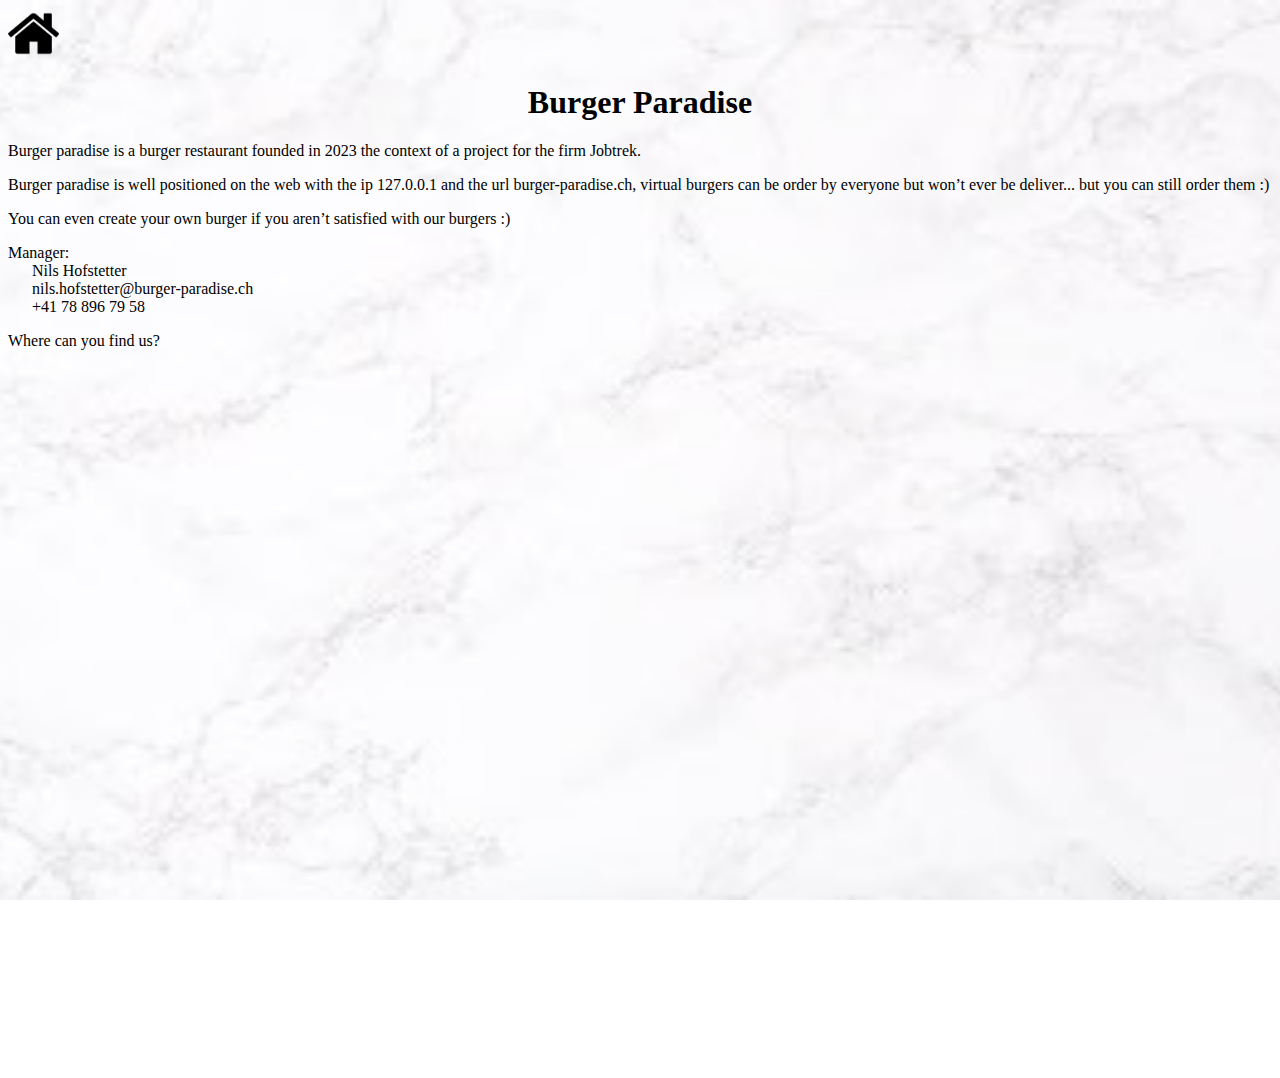
==== web/about-us.html @ ff87f93f "initial commit" ====
<!DOCTYPE html>
<html lang="en">

<head>
	<title>Burger Paradise, about</title>
	<link rel="stylesheet" href="../css/about-us.css">
	<link rel="shortcut icon" href="../media/logo.png">

	<meta charset="UTF-8">
	<meta name="description" content="Where can you find us? How to contact us? Here's all the informations you need!">
	<meta name="author" content="Nils Hofstetter">
</head>

<body>
	<header>
		<a href="../"><img src="../media/home.png" alt="HOME" height="4%" width="4%"></a>
		<h1>
			<div class="center">Burger Paradise</div>
		</h1>
	</header>
	<div>
		<p>Burger paradise is a burger restaurant founded in 2023 the context of a project for the firm Jobtrek.</p>
		<p>Burger paradise is well positioned on the web with the ip 127.0.0.1 and the url burger-paradise.ch, virtual
			burgers can be order by everyone but won’t ever be deliver... but you can still order them :)</p>
		<p> You can even create your own burger if you aren’t satisfied with our burgers :)</p>
	</div>
	<p>
		Manager:<br>
		&nbsp; &nbsp; &nbsp; Nils Hofstetter<br>
		&nbsp; &nbsp; &nbsp; nils.hofstetter@burger-paradise.ch<br>
		&nbsp; &nbsp; &nbsp; +41 78 896 79 58
	</p>
	<p>Where can you find us?</p>
	<footer>
		<iframe
			src="https://www.google.com/maps/embed?pb=!1m14!1m8!1m3!1d686.2749188967857!2d6.6238604!3d46.5259294!3m2!1i1024!2i768!4f13.1!3m3!1m2!1s0x478c2e28eac30fbd%3A0xc720078b9d9fb438!2sRue%20du%20Maupas%2038%2C%201004%20Lausanne!5e0!3m2!1sde!2sch!4v1695630813979!5m2!1sde!2sch"
			width="100%" height="700" style="border:0;" allowfullscreen="" loading="lazy"
			referrerpolicy="no-referrer-when-downgrade"></iframe>
	</footer>
</body>

</html>
---- css/about-us.css ----
body {
	background-image: url(../media/generic-background.jpeg);
	background-size: cover;
	background-repeat: no-repeat;
	background-position: center;
	background-attachment: fixed;
}

.center {
	text-align: center;
}
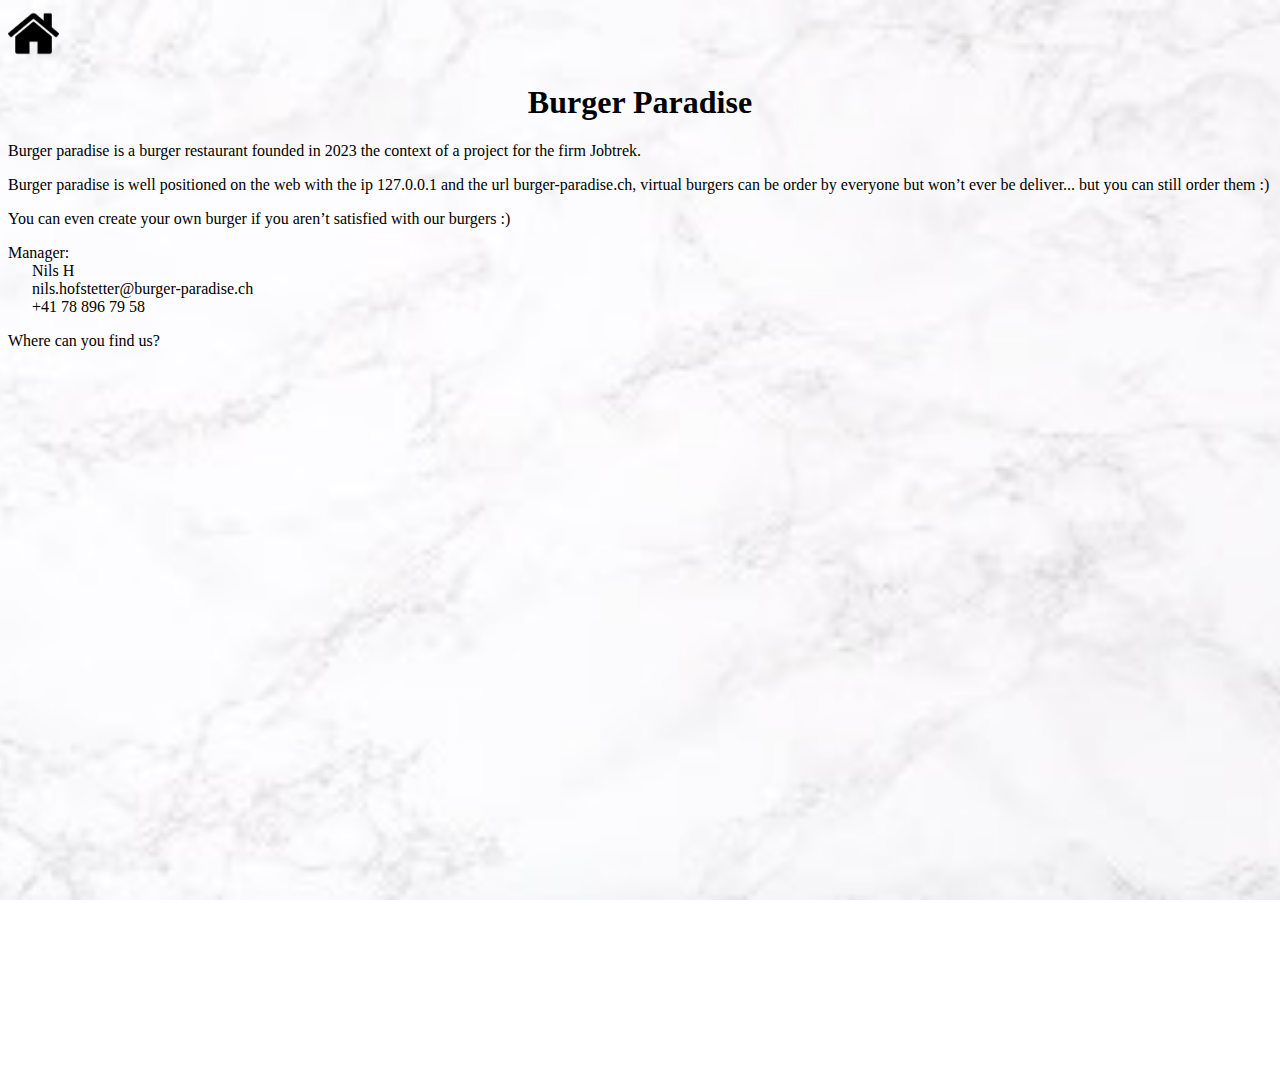
==== commit 205cdc1c: "remove auto-generated files" ====
--- a/web/about-us.html
+++ b/web/about-us.html
@@ -8,7 +8,7 @@
 
 	<meta charset="UTF-8">
 	<meta name="description" content="Where can you find us? How to contact us? Here's all the informations you need!">
-	<meta name="author" content="Nils Hofstetter">
+	<meta name="author" content="Nils H">
 </head>
 
 <body>
@@ -26,7 +26,7 @@
 	</div>
 	<p>
 		Manager:<br>
-		&nbsp; &nbsp; &nbsp; Nils Hofstetter<br>
+		&nbsp; &nbsp; &nbsp; Nils H<br>
 		&nbsp; &nbsp; &nbsp; nils.hofstetter@burger-paradise.ch<br>
 		&nbsp; &nbsp; &nbsp; +41 78 896 79 58
 	</p>
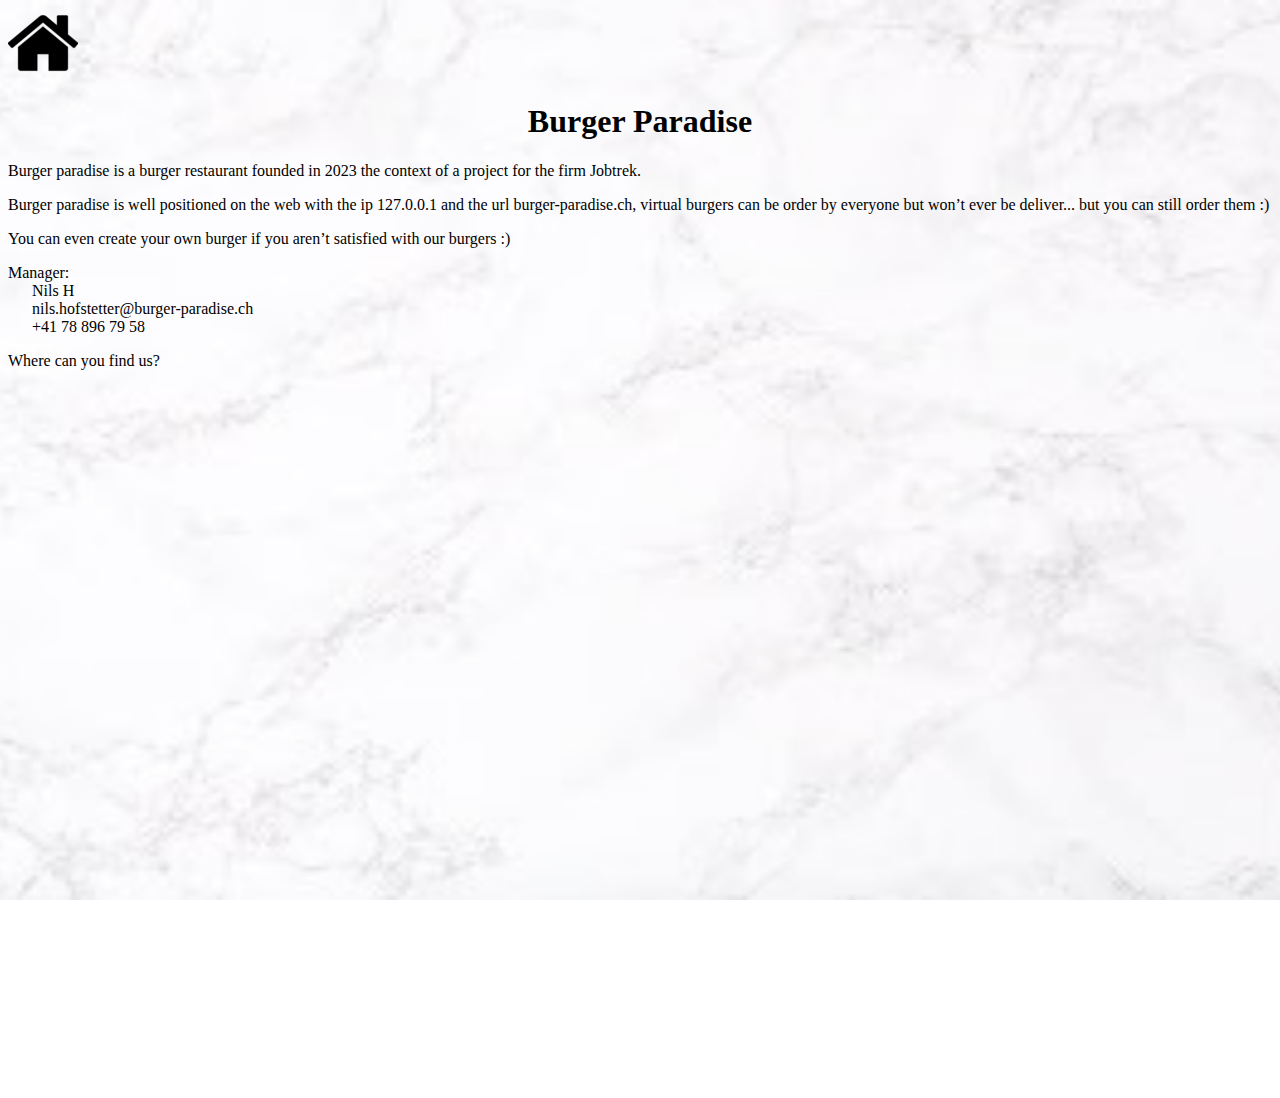
==== commit cd77ce84: "makes validator.w3.org happy :D" ====
--- a/web/about-us.html
+++ b/web/about-us.html
@@ -13,10 +13,8 @@
 
 <body>
 	<header>
-		<a href="../"><img src="../media/home.png" alt="HOME" height="4%" width="4%"></a>
-		<h1>
-			<div class="center">Burger Paradise</div>
-		</h1>
+		<a href="../"><img src="../media/home.png" alt="HOME"></a>
+		<h1 class="center">Burger Paradise</h1>
 	</header>
 	<div>
 		<p>Burger paradise is a burger restaurant founded in 2023 the context of a project for the firm Jobtrek.</p>
@@ -34,7 +32,7 @@
 	<footer>
 		<iframe
 			src="https://www.google.com/maps/embed?pb=!1m14!1m8!1m3!1d686.2749188967857!2d6.6238604!3d46.5259294!3m2!1i1024!2i768!4f13.1!3m3!1m2!1s0x478c2e28eac30fbd%3A0xc720078b9d9fb438!2sRue%20du%20Maupas%2038%2C%201004%20Lausanne!5e0!3m2!1sde!2sch!4v1695630813979!5m2!1sde!2sch"
-			width="100%" height="700" style="border:0;" allowfullscreen="" loading="lazy"
+			height="700" style="border:0;" allowfullscreen="" loading="lazy"
 			referrerpolicy="no-referrer-when-downgrade"></iframe>
 	</footer>
 </body>
--- a/css/about-us.css
+++ b/css/about-us.css
@@ -8,4 +8,7 @@
 
 .center {
 	text-align: center;
+}
+iframe {
+	width: 100%;
 }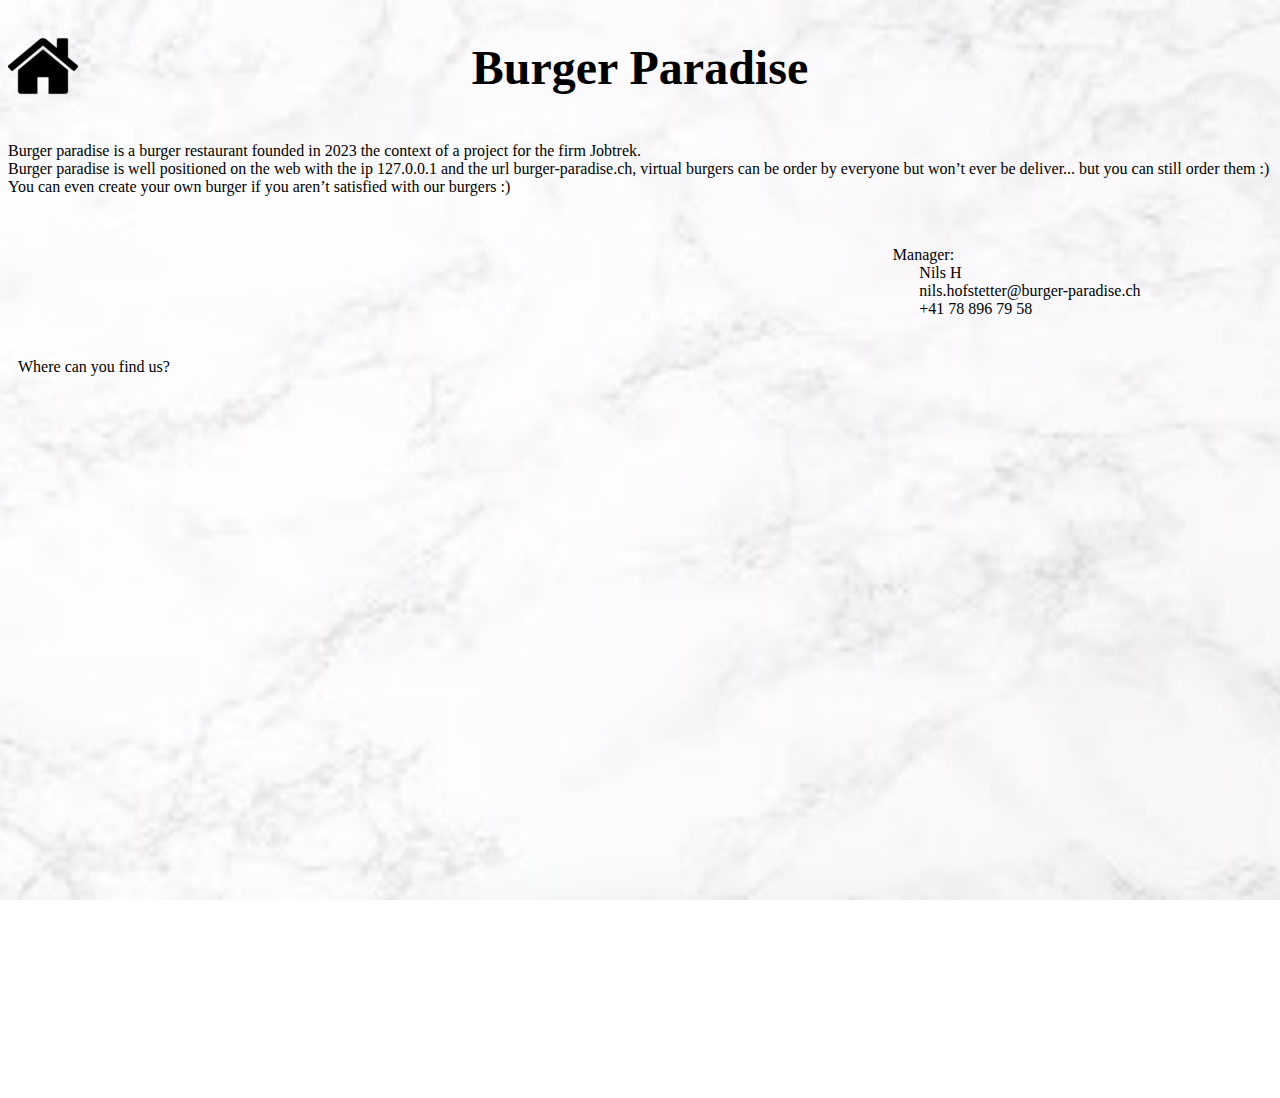
==== commit 544920e6: "make the about us look nice" ====
--- a/web/about-us.html
+++ b/web/about-us.html
@@ -17,18 +17,18 @@
 		<h1 class="center">Burger Paradise</h1>
 	</header>
 	<div>
-		<p>Burger paradise is a burger restaurant founded in 2023 the context of a project for the firm Jobtrek.</p>
-		<p>Burger paradise is well positioned on the web with the ip 127.0.0.1 and the url burger-paradise.ch, virtual
-			burgers can be order by everyone but won’t ever be deliver... but you can still order them :)</p>
-		<p> You can even create your own burger if you aren’t satisfied with our burgers :)</p>
+		Burger paradise is a burger restaurant founded in 2023 the context of a project for the firm Jobtrek.<br>
+		Burger paradise is well positioned on the web with the ip 127.0.0.1 and the url burger-paradise.ch, virtual
+			burgers can be order by everyone but won’t ever be deliver... but you can still order them :)<br>
+		You can even create your own burger if you aren’t satisfied with our burgers :)<br>
 	</div>
-	<p>
+	<div id="manager">
 		Manager:<br>
-		&nbsp; &nbsp; &nbsp; Nils H<br>
-		&nbsp; &nbsp; &nbsp; nils.hofstetter@burger-paradise.ch<br>
-		&nbsp; &nbsp; &nbsp; +41 78 896 79 58
-	</p>
-	<p>Where can you find us?</p>
+		<span>Nils H<br></span>
+		<span>nils.hofstetter@burger-paradise.ch<br></span>
+		<span>+41 78 896 79 58</span>
+	</div>
+	<div id="find_us">Where can you find us?</div>
 	<footer>
 		<iframe
 			src="https://www.google.com/maps/embed?pb=!1m14!1m8!1m3!1d686.2749188967857!2d6.6238604!3d46.5259294!3m2!1i1024!2i768!4f13.1!3m3!1m2!1s0x478c2e28eac30fbd%3A0xc720078b9d9fb438!2sRue%20du%20Maupas%2038%2C%201004%20Lausanne!5e0!3m2!1sde!2sch!4v1695630813979!5m2!1sde!2sch"
--- a/css/about-us.css
+++ b/css/about-us.css
@@ -1,3 +1,17 @@
+header {
+	display: grid;
+	grid-template-columns: repeat(3, 1fr);
+	align-items: center;
+	margin-bottom: 15px;
+}
+header img {
+	grid-area: 1 / 1 / 2 / 2;
+}
+header h1 {
+	grid-area: 1 / 2 / 2 / 3;
+	text-align: center;
+	font-size: 3em;
+}
 body {
 	background-image: url(../media/generic-background.jpeg);
 	background-size: cover;
@@ -11,4 +25,17 @@
 }
 iframe {
 	width: 100%;
+}
+#manager {
+	margin-top: 50px;
+	margin-bottom: 50px;
+	margin-left: 70%;
+}
+#manager span {
+	margin-left: 7%;
+}
+#find_us {
+	margin-top: -10px;
+	margin-bottom: 10px;
+	margin-left: 10px;
 }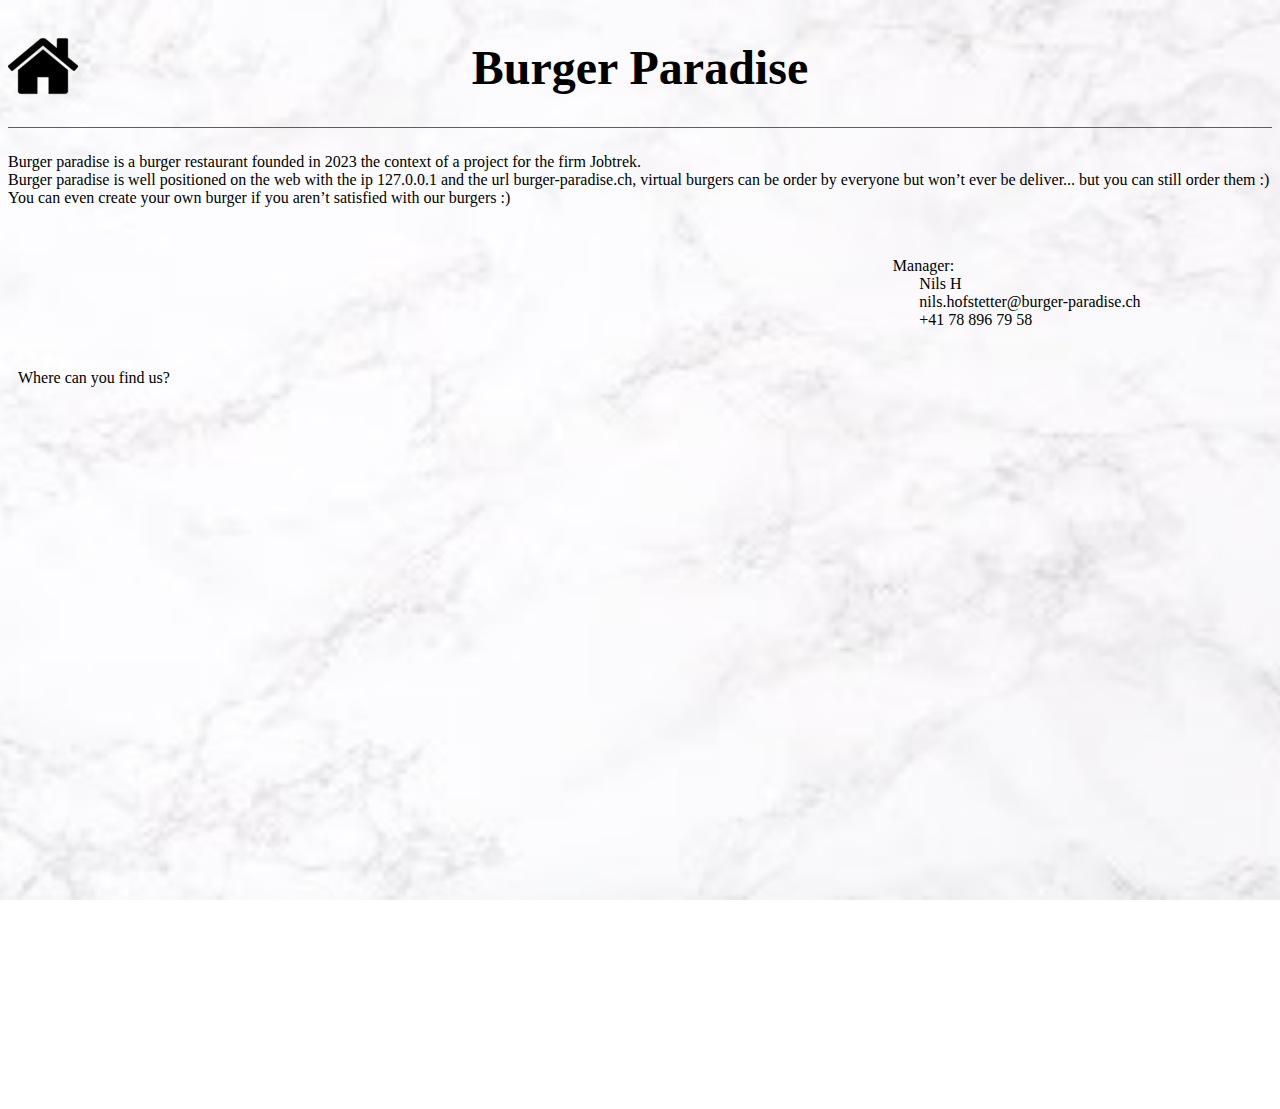
==== commit fa4d41f3: "drow a line under the header" ====
--- a/web/about-us.html
+++ b/web/about-us.html
@@ -16,19 +16,19 @@
 		<a href="../"><img src="../media/home.png" alt="HOME"></a>
 		<h1 class="center">Burger Paradise</h1>
 	</header>
-	<div>
+	<main>
 		Burger paradise is a burger restaurant founded in 2023 the context of a project for the firm Jobtrek.<br>
 		Burger paradise is well positioned on the web with the ip 127.0.0.1 and the url burger-paradise.ch, virtual
-			burgers can be order by everyone but won’t ever be deliver... but you can still order them :)<br>
+		burgers can be order by everyone but won’t ever be deliver... but you can still order them :)<br>
 		You can even create your own burger if you aren’t satisfied with our burgers :)<br>
-	</div>
-	<div id="manager">
-		Manager:<br>
-		<span>Nils H<br></span>
-		<span>nils.hofstetter@burger-paradise.ch<br></span>
-		<span>+41 78 896 79 58</span>
-	</div>
-	<div id="find_us">Where can you find us?</div>
+		<div id="manager">
+			Manager:<br>
+			<span>Nils H<br></span>
+			<span>nils.hofstetter@burger-paradise.ch<br></span>
+			<span>+41 78 896 79 58</span>
+		</div>
+		<div id="find_us">Where can you find us?</div>
+	</main>
 	<footer>
 		<iframe
 			src="https://www.google.com/maps/embed?pb=!1m14!1m8!1m3!1d686.2749188967857!2d6.6238604!3d46.5259294!3m2!1i1024!2i768!4f13.1!3m3!1m2!1s0x478c2e28eac30fbd%3A0xc720078b9d9fb438!2sRue%20du%20Maupas%2038%2C%201004%20Lausanne!5e0!3m2!1sde!2sch!4v1695630813979!5m2!1sde!2sch"
--- a/css/about-us.css
+++ b/css/about-us.css
@@ -3,6 +3,10 @@
 	grid-template-columns: repeat(3, 1fr);
 	align-items: center;
 	margin-bottom: 15px;
+	border-bottom: 1px solid #545F71;
+}
+main {
+	margin-top: 25px;
 }
 header img {
 	grid-area: 1 / 1 / 2 / 2;
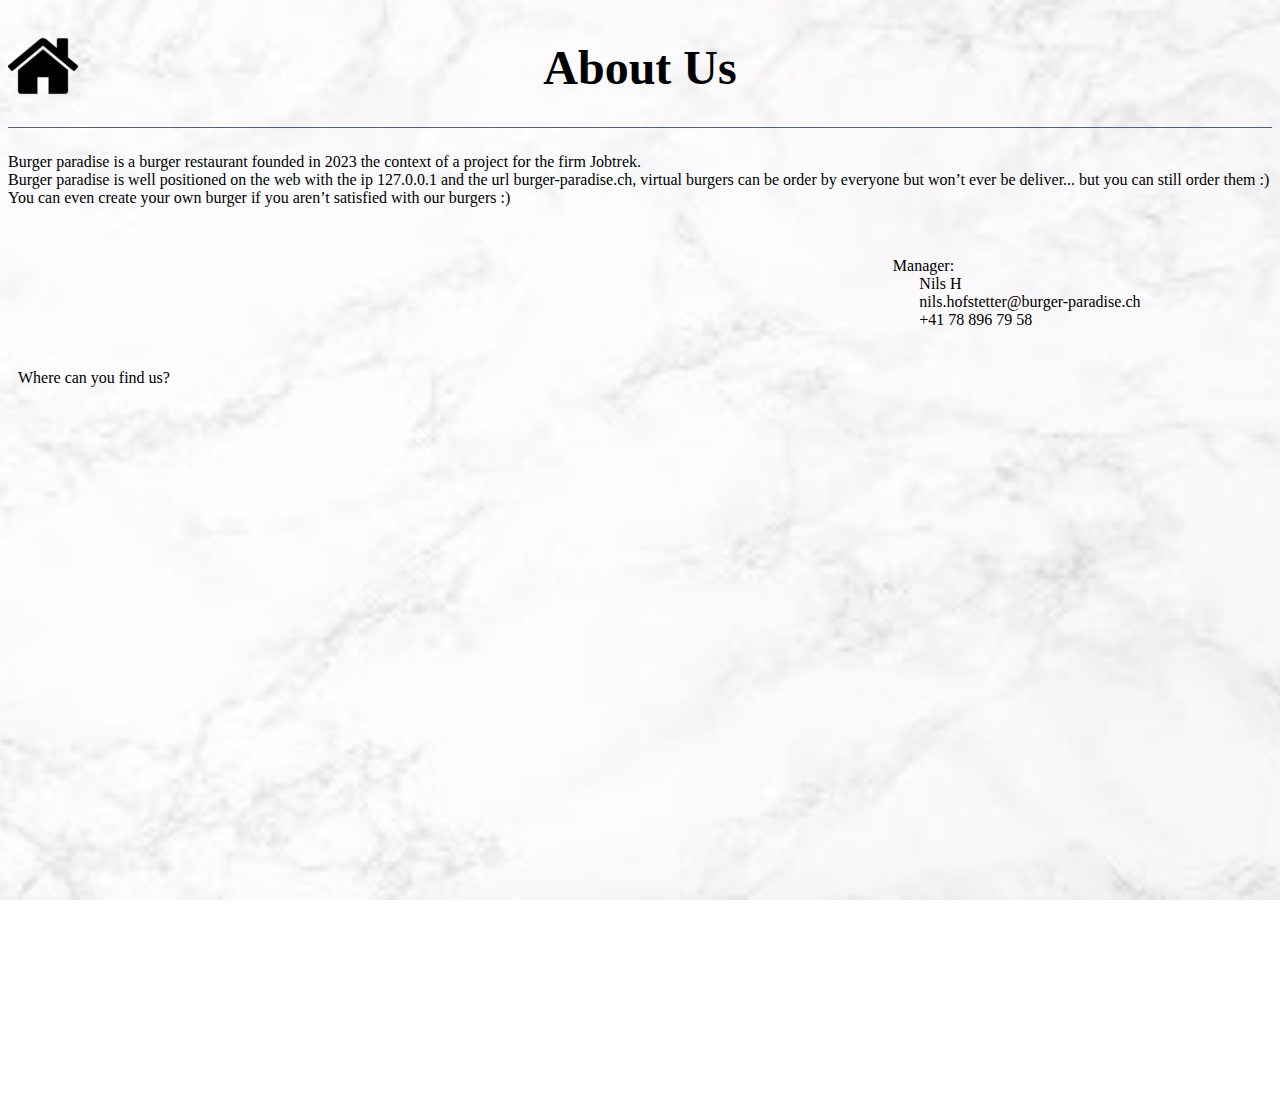
==== commit 3eab53f5: "redrow the titles" ====
--- a/web/about-us.html
+++ b/web/about-us.html
@@ -14,7 +14,7 @@
 <body>
 	<header>
 		<a href="../"><img src="../media/home.png" alt="HOME"></a>
-		<h1 class="center">Burger Paradise</h1>
+		<h1 class="center">About Us</h1>
 	</header>
 	<main>
 		Burger paradise is a burger restaurant founded in 2023 the context of a project for the firm Jobtrek.<br>
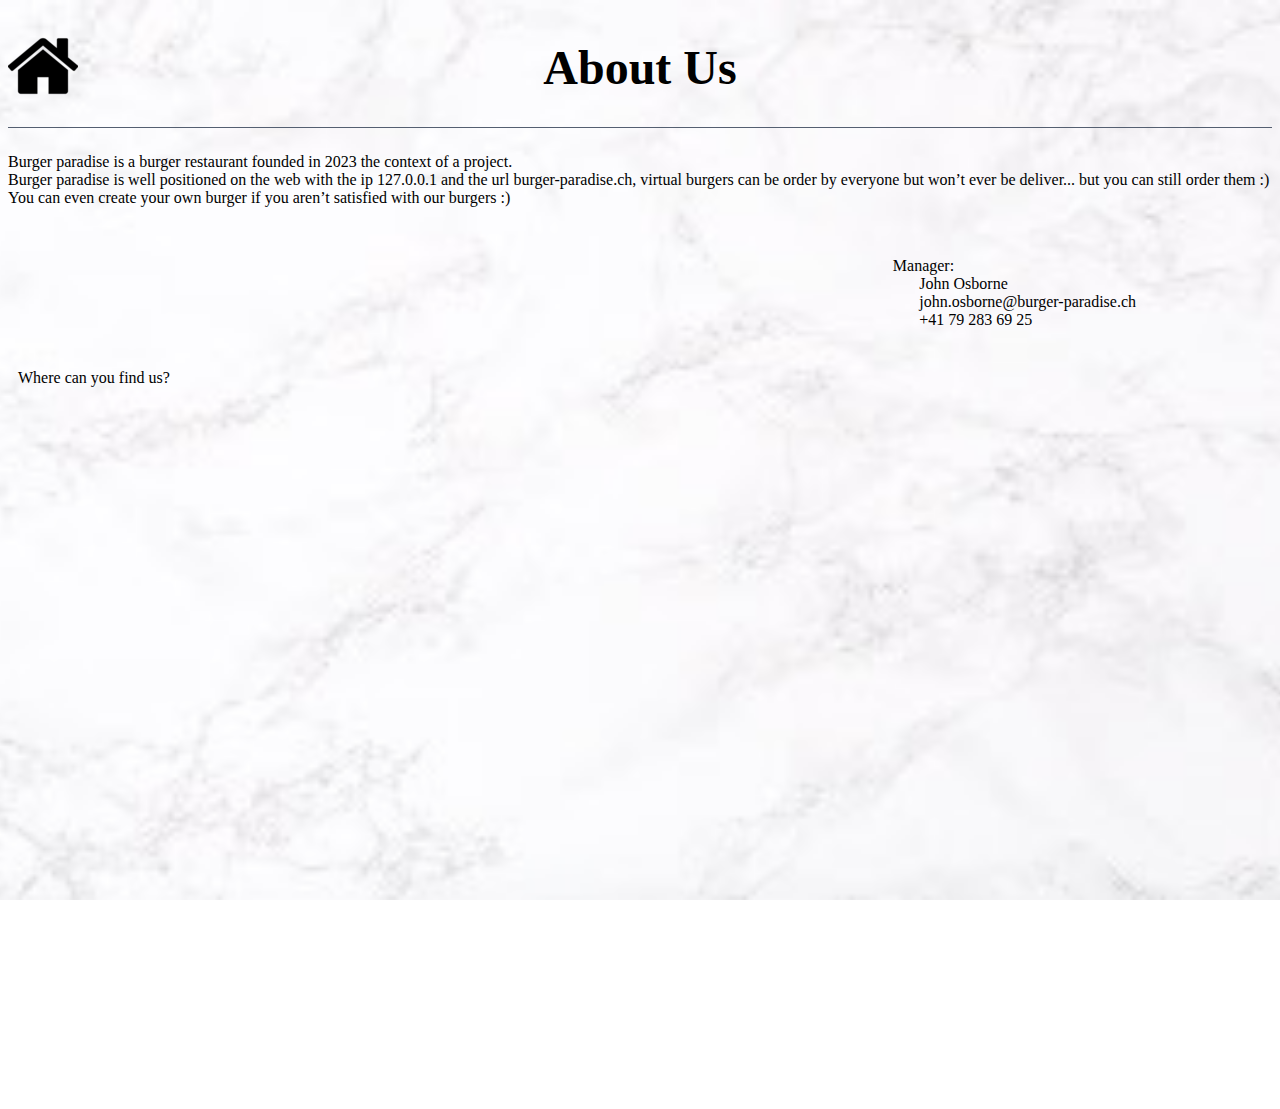
==== commit 4789b06d: "Automated commit" ====
--- a/web/about-us.html
+++ b/web/about-us.html
@@ -8,7 +8,6 @@
 
 	<meta charset="UTF-8">
 	<meta name="description" content="Where can you find us? How to contact us? Here's all the informations you need!">
-	<meta name="author" content="Nils H">
 </head>
 
 <body>
@@ -17,23 +16,23 @@
 		<h1 class="center">About Us</h1>
 	</header>
 	<main>
-		Burger paradise is a burger restaurant founded in 2023 the context of a project for the firm Jobtrek.<br>
+		Burger paradise is a burger restaurant founded in 2023 the context of a project.<br>
 		Burger paradise is well positioned on the web with the ip 127.0.0.1 and the url burger-paradise.ch, virtual
 		burgers can be order by everyone but won’t ever be deliver... but you can still order them :)<br>
 		You can even create your own burger if you aren’t satisfied with our burgers :)<br>
 		<div id="manager">
 			Manager:<br>
-			<span>Nils H<br></span>
-			<span>nils.hofstetter@burger-paradise.ch<br></span>
-			<span>+41 78 896 79 58</span>
+			<span>John Osborne<br></span> <!--This name was generated using https://www.name-generator.org.uk/quick -->
+			<span>john.osborne@burger-paradise.ch<br></span>
+			<span>+41 79 283 69 25</span> <!--This phone number was generated with python -->
 		</div>
 		<div id="find_us">Where can you find us?</div>
 	</main>
-	<footer>
 		<iframe
-			src="https://www.google.com/maps/embed?pb=!1m14!1m8!1m3!1d686.2749188967857!2d6.6238604!3d46.5259294!3m2!1i1024!2i768!4f13.1!3m3!1m2!1s0x478c2e28eac30fbd%3A0xc720078b9d9fb438!2sRue%20du%20Maupas%2038%2C%201004%20Lausanne!5e0!3m2!1sde!2sch!4v1695630813979!5m2!1sde!2sch"
+			src="https://www.google.com/maps/embed?pb=!1m18!1m12!1m3!1d2695.602144058983!2d7.596752577213137!3d47.497663471179905!2m3!1f0!2f0!3f0!3m2!1i1024!2i768!4f13.1!3m3!1m2!1s0x4791c7e5fbd459ab%3A0x5ebc0192c6eb1aab!2sSonnenweg%2021%2Fb%2C%204153%20Reinach!5e0!3m2!1sde!2sch!4v1696936649890!5m2!1sde!2sch"
 			height="700" style="border:0;" allowfullscreen="" loading="lazy"
 			referrerpolicy="no-referrer-when-downgrade"></iframe>
+		 <!--This adress was generated with https://www.bestrandoms.com/random-address-in-ch -->
 	</footer>
 </body>
 
--- a/css/about-us.css
+++ b/css/about-us.css
@@ -1,6 +1,6 @@
 header {
 	display: grid;
-	grid-template-columns: repeat(3, 1fr);
+	grid-template-columns: 70px 1fr 70px;
 	align-items: center;
 	margin-bottom: 15px;
 	border-bottom: 1px solid #545F71;
